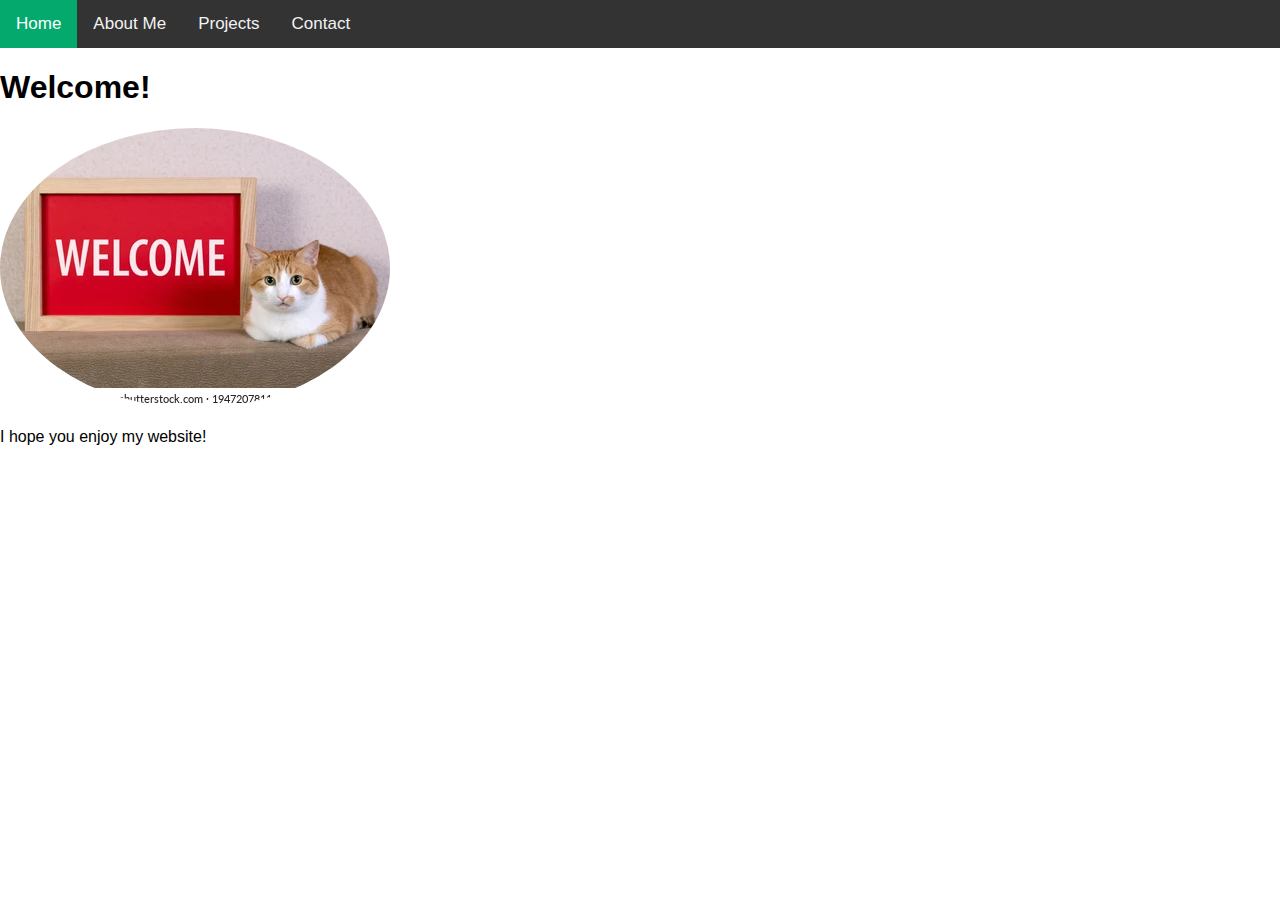
==== index.html @ 532ab506 "Rename Index.html to index.html" ====
<!DOCTYPE html>
<html lang="en">
  <head>
    <title>Welcome!</title>
    <link rel="stylesheet" href="style.css">
    <div class= "topnav">
    	<a class="active" href="#home">Home</a>
    	<a href="aboutme.html">About Me</a>
    	<a href="#about">Projects</a>
    	<a href="#contact">Contact</a>
    </div>
  </head>
  <body>

    <h1>Welcome!</h1>
    <img src = "cw.png">
    <p>I hope you enjoy my website!</p>
  </body>
</html>
---- style.css ----
/* Add a black background color to the top navigation */
.topnav {
  background-color: #333;
  overflow: hidden;
}

/* Style the links inside the navigation bar */
.topnav a {
  float: left;
  color: #f2f2f2;
  text-align: center;
  padding: 14px 16px;
  text-decoration: none;
  font-size: 17px;
}

/* Change the color of links on hover */
.topnav a:hover {
  background-color: #ddd;
  color: black;
}

/* Add a color to the active/current link */
.topnav a.active {
  background-color: #04AA6D;
  color: white;
}

img {
  border-radius: 50%;
}
body, html {
  height: 100%;
  margin: 0;
  font-family: Arial, Helvetica, sans-serif;
}

.hero-image {
  background-image: linear-gradient(rgba(0, 0, 0, 0.5), rgba(0, 0, 0, 0.5)), url("cw.png");
  height: 50%;
  background-position: center;
  background-repeat: no-repeat;
  background-size: cover;
  position: relative;
}

.hero-text {
  text-align: center;
  position: absolute;
  top: 50%;
  left: 50%;
  transform: translate(-50%, -50%);
  color: white;
}

.hero-text button {
  border: none;
  outline: 0;
  display: inline-block;
  padding: 10px 25px;
  color: black;
  background-color: #ddd;
  text-align: center;
  cursor: pointer;
}

.hero-text button:hover {
  background-color: #555;
  color: white;
}
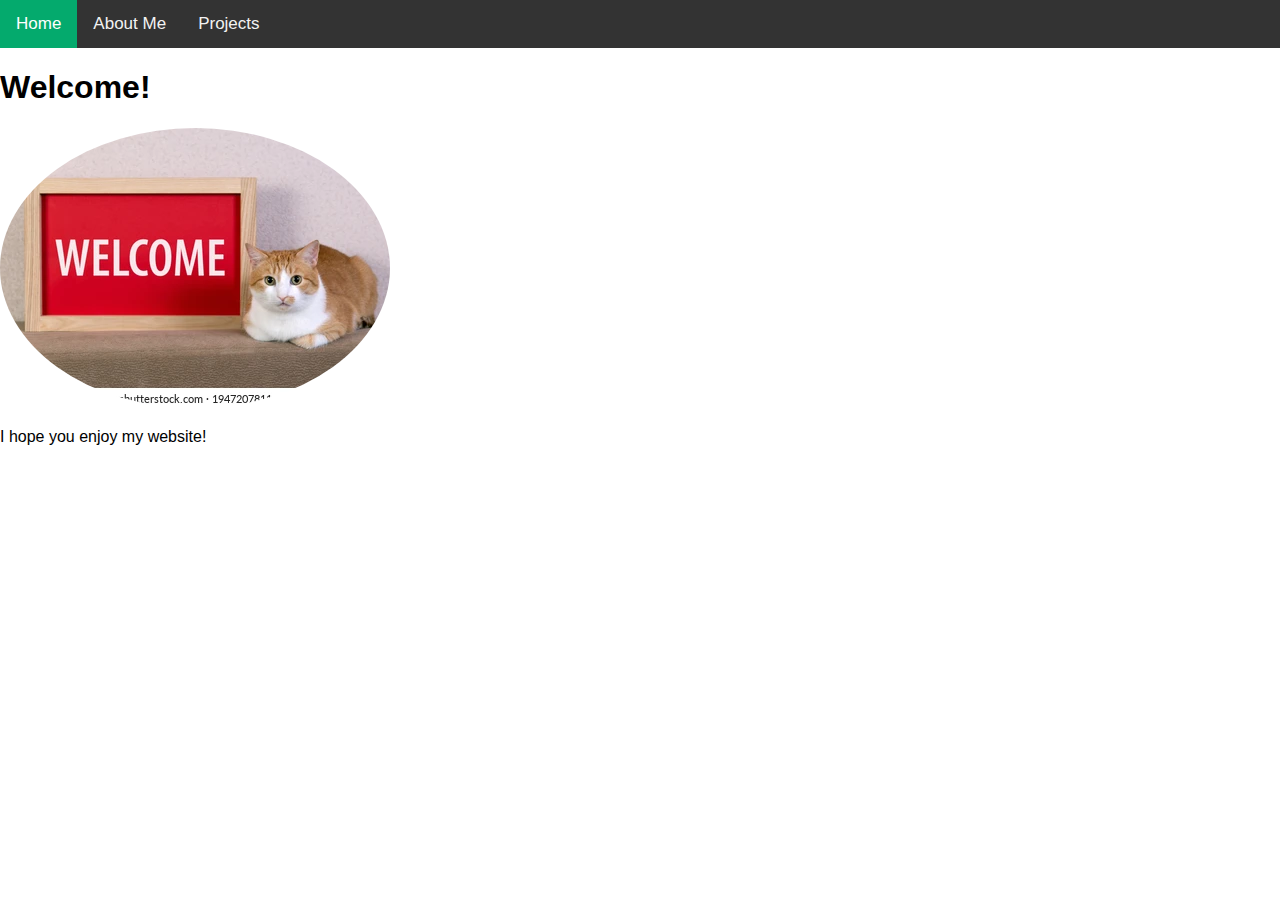
==== commit d04cdd2e: "Update index.html" ====
--- a/index.html
+++ b/index.html
@@ -7,7 +7,6 @@
     	<a class="active" href="#home">Home</a>
     	<a href="aboutme.html">About Me</a>
     	<a href="#about">Projects</a>
-    	<a href="#contact">Contact</a>
     </div>
   </head>
   <body>
